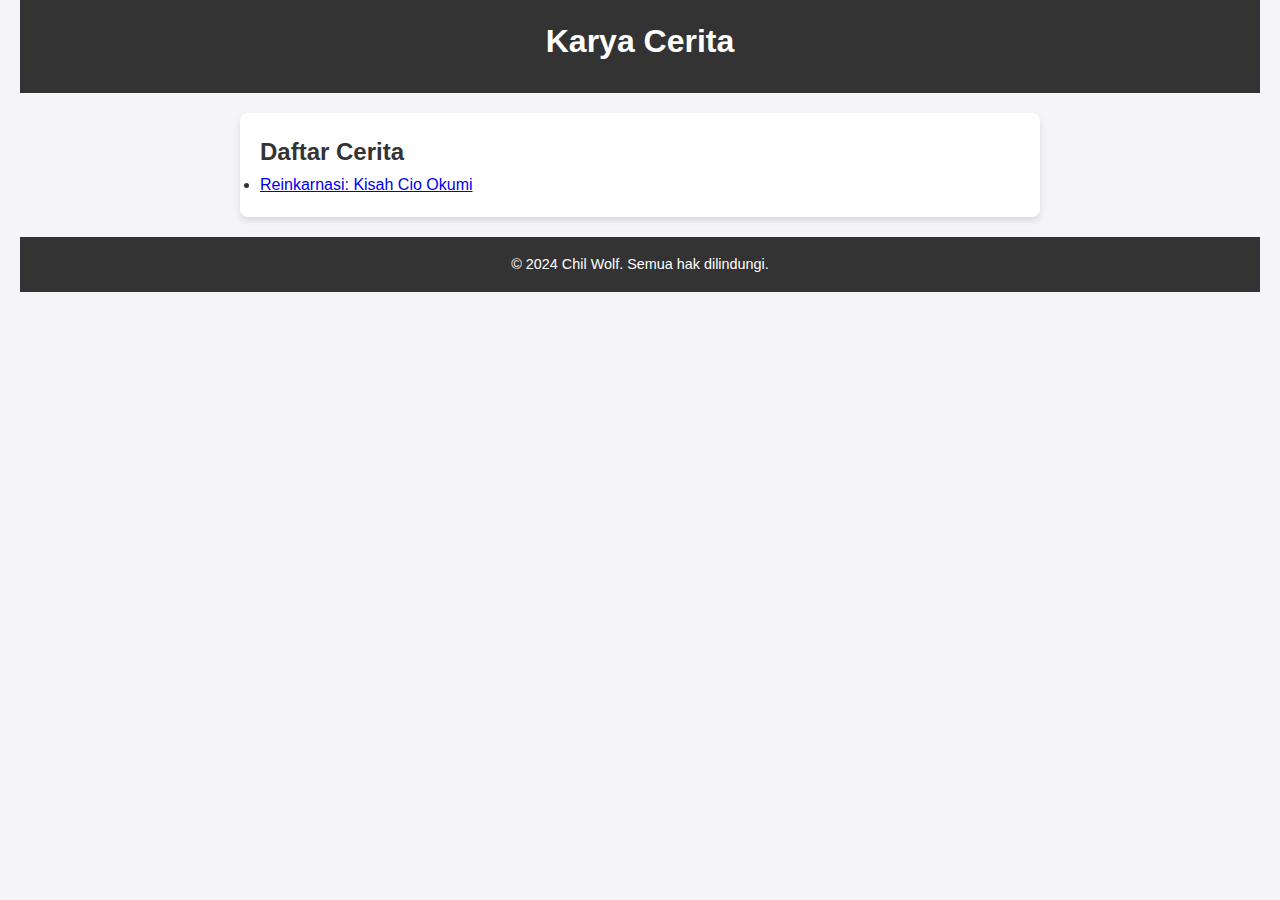
==== index.html @ b5c9d69a "Add files via upload" ====
<!DOCTYPE html>
<html lang="id">
<head>
    <meta charset="UTF-8" />
    <meta name="viewport" content="width=device-width, initial-scale=1.0" />
    <link rel="stylesheet" href="style.css" />
    <title>Karya Cerita</title>
</head>
<body>
    <header>
        <h1>Karya Cerita</h1>
    </header>

    <main>
        <section id="daftar-cerita">
            <h2>Daftar Cerita</h2>
            <ul>
                <li><a href="cerita1.html">Reinkarnasi: Kisah Cio Okumi</a></li>
            </ul>
        </section>
    </main>

    <footer>
        <p>&copy; 2024 Chil Wolf. Semua hak dilindungi.</p>
    </footer>
</body>
</html>
---- style.css ----
/* Reset default browser styles */
* {
    margin: 0;
    padding: 0;
    box-sizing: border-box;
}

body {
    font-family: 'Poppins', sans-serif;
    background-color: #f4f4f9;
    color: #333;
    line-height: 1.6;
    padding: 0 20px;
}

header {
    background-color: #333;
    color: #fff;
    padding: 1rem 0;
    text-align: center;
    margin-bottom: 20px;
}

header h1 {
    font-size: 2rem;
    margin-bottom: 10px;
}

header nav a {
    color: #fff;
    text-decoration: none;
    font-weight: bold;
    margin-top: 10px;
}

header nav a:hover {
    color: #aaa;
}

main {
    max-width: 800px;
    margin: 0 auto;
    background: #fff;
    padding: 20px;
    border-radius: 8px;
    box-shadow: 0 4px 6px rgba(0, 0, 0, 0.1);
}

footer {
    text-align: center;
    padding: 1rem;
    background-color: #333;
    color: #fff;
    margin-top: 20px;
    font-size: 0.9rem;
}

footer p {
    margin: 0;
}
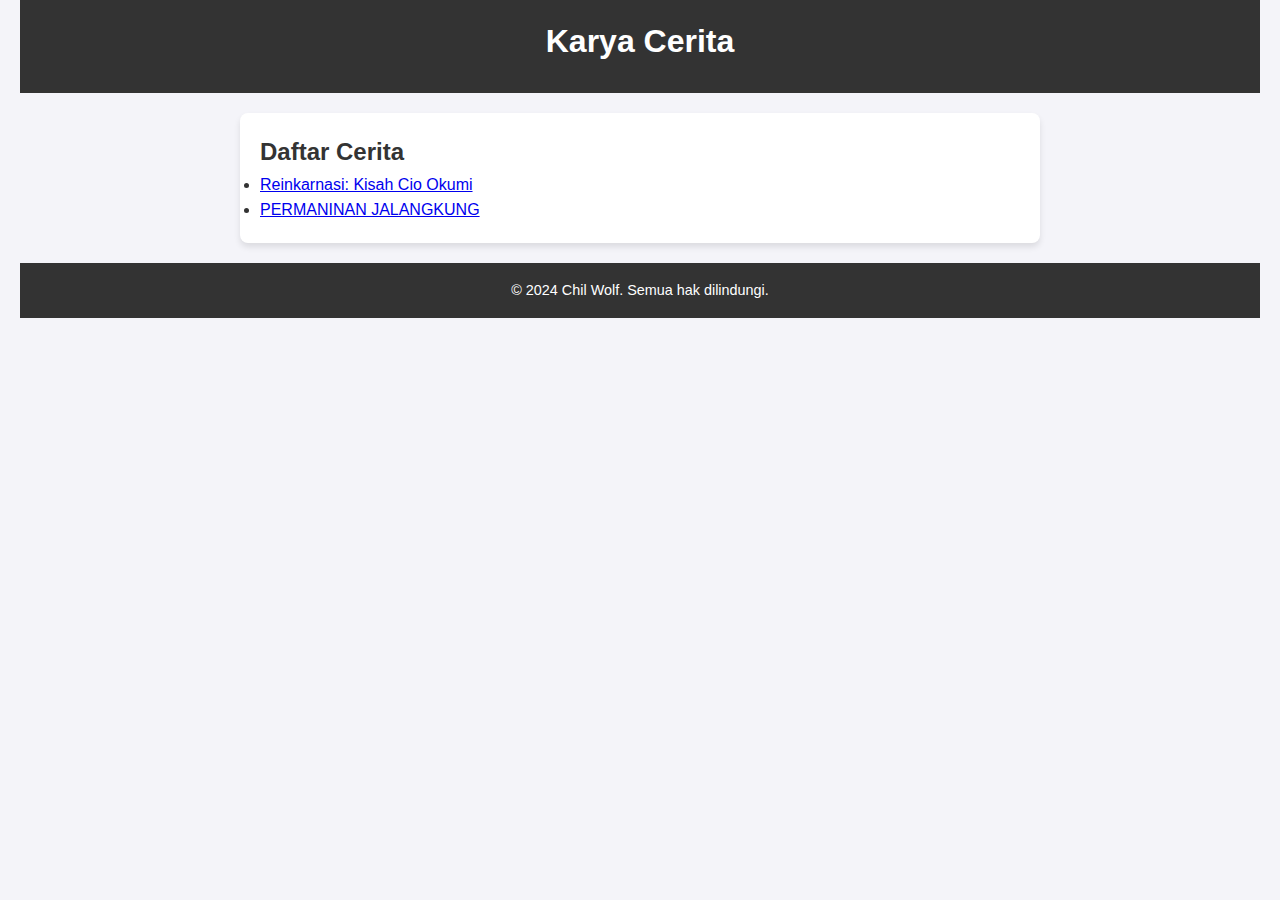
==== commit a80639ac: "Add files via upload" ====
--- a/index.html
+++ b/index.html
@@ -16,6 +16,7 @@
             <h2>Daftar Cerita</h2>
             <ul>
                 <li><a href="cerita1.html">Reinkarnasi: Kisah Cio Okumi</a></li>
+                <li><a href="cerita2.html">PERMANINAN JALANGKUNG</a></li>
             </ul>
         </section>
     </main>
